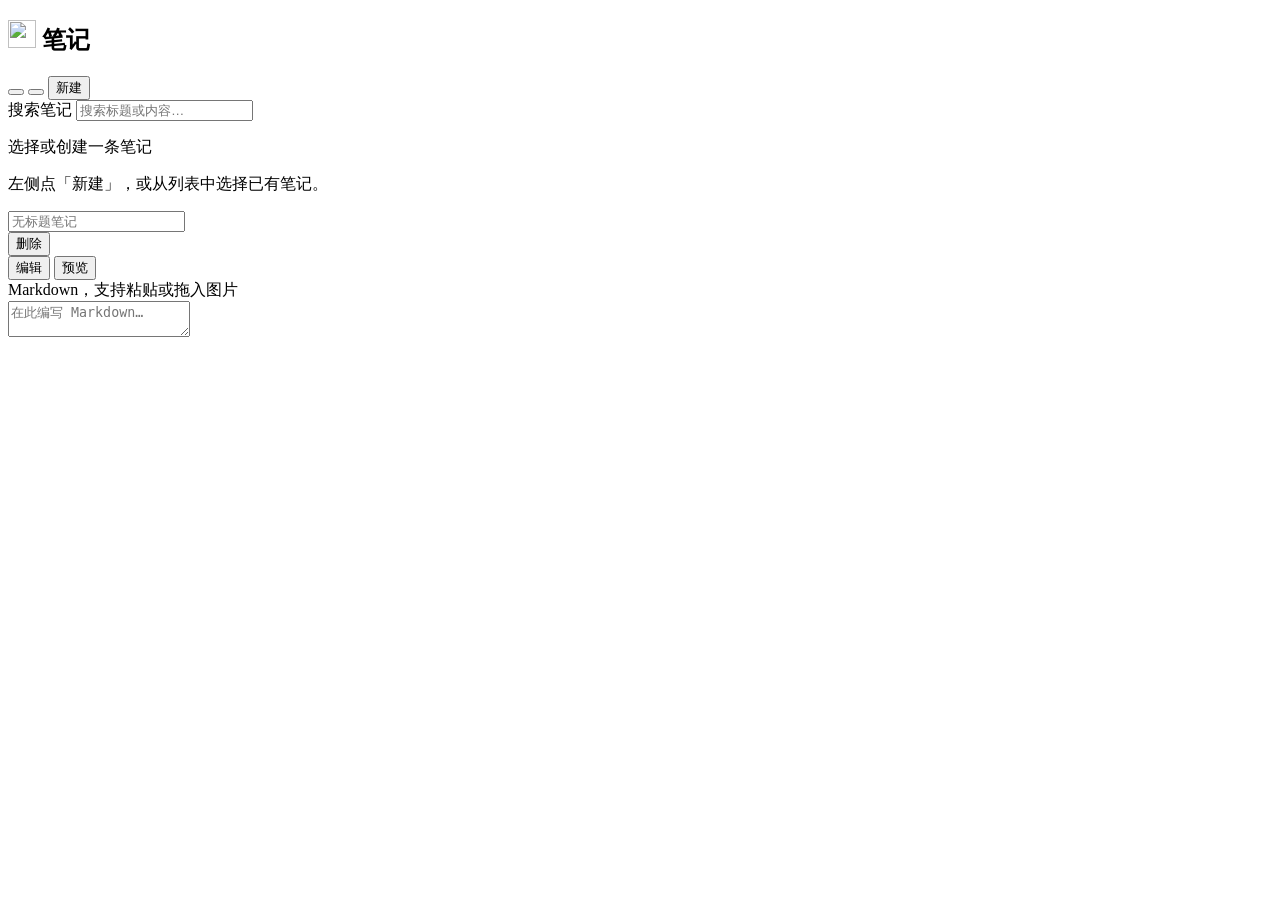
==== web/index.html @ 85990c6b "左侧支持收起展开" ====
<!DOCTYPE html>
<html lang="zh-CN">
<head>
  <meta charset="UTF-8" />
  <meta name="viewport" content="width=device-width, initial-scale=1" />
  <title>笔记云</title>
  <link rel="icon" href="/favicon.ico" sizes="any" />
  <link rel="icon" href="/favicon.svg" type="image/svg+xml" sizes="any" />
  <link rel="apple-touch-icon" href="/favicon.svg" />
  <link rel="stylesheet" href="/styles.css" />
</head>
<body>
  <div class="app" id="app">
    <aside class="sidebar" id="sidebar" aria-label="笔记列表">
      <header class="sidebar-header">
        <h1 class="logo">
          <img class="logo-icon" src="/favicon.svg" width="28" height="28" alt="" decoding="async" />
          <span class="logo-text">笔记</span>
        </h1>
        <div class="sidebar-actions">
          <button
            type="button"
            class="btn btn-ghost icon-btn"
            id="btn-sidebar-collapse"
            title="收起侧栏"
            aria-label="收起笔记列表"
            aria-expanded="true"
            aria-controls="sidebar"
          >
            <span class="icon-sidebar-collapse" aria-hidden="true"></span>
          </button>
          <button type="button" class="btn btn-ghost icon-btn" id="btn-theme" title="切换主题" aria-label="切换明暗主题">
            <span class="icon-theme" aria-hidden="true"></span>
          </button>
          <button type="button" class="btn btn-primary" id="btn-new">新建</button>
        </div>
      </header>
      <label class="search-wrap">
        <span class="sr-only">搜索笔记</span>
        <input type="search" id="search" class="search-input" placeholder="搜索标题或内容…" autocomplete="off" />
      </label>
      <ul class="note-list" id="note-list" role="list"></ul>
      <p class="sidebar-footer" id="note-count"></p>
    </aside>

    <main class="editor-panel" id="editor-panel">
      <button
        type="button"
        class="sidebar-expand-fab"
        id="btn-sidebar-expand"
        hidden
        title="展开笔记列表"
        aria-label="展开笔记列表"
        aria-controls="sidebar"
      >
        <span class="icon-sidebar-expand" aria-hidden="true"></span>
      </button>
      <div class="empty-state" id="empty-state">
        <p class="empty-title">选择或创建一条笔记</p>
        <p class="empty-hint">左侧点「新建」，或从列表中选择已有笔记。</p>
      </div>

      <div class="editor-wrap hidden" id="editor-wrap">
        <header class="editor-toolbar">
          <input
            type="text"
            id="note-title"
            class="note-title-input"
            placeholder="无标题笔记"
            maxlength="200"
            aria-label="笔记标题"
          />
          <div class="toolbar-right">
            <span class="saved-hint" id="saved-hint" aria-live="polite"></span>
            <button type="button" class="btn btn-danger btn-sm" id="btn-delete">删除</button>
          </div>
        </header>
        <div class="editor-subbar">
          <div class="view-tabs" role="tablist" aria-label="正文视图">
            <button type="button" class="tab" id="tab-edit" role="tab" aria-selected="false">编辑</button>
            <button type="button" class="tab active" id="tab-preview" role="tab" aria-selected="true">预览</button>
          </div>
          <span class="md-hint">Markdown，支持粘贴或拖入图片</span>
        </div>
        <div class="editor-main" id="editor-main">
          <textarea
            id="note-body"
            class="note-body hidden"
            placeholder="在此编写 Markdown…&#10;&#10;可粘贴截图（Ctrl+V）或将图片拖入此区域。"
            spellcheck="true"
            aria-label="笔记正文 Markdown"
          ></textarea>
          <div
            id="note-preview"
            class="note-preview markdown-body"
            role="tabpanel"
            aria-label="Markdown 预览"
          ></div>
        </div>
      </div>
    </main>
  </div>

  <script src="/app.js"></script>
</body>
</html>
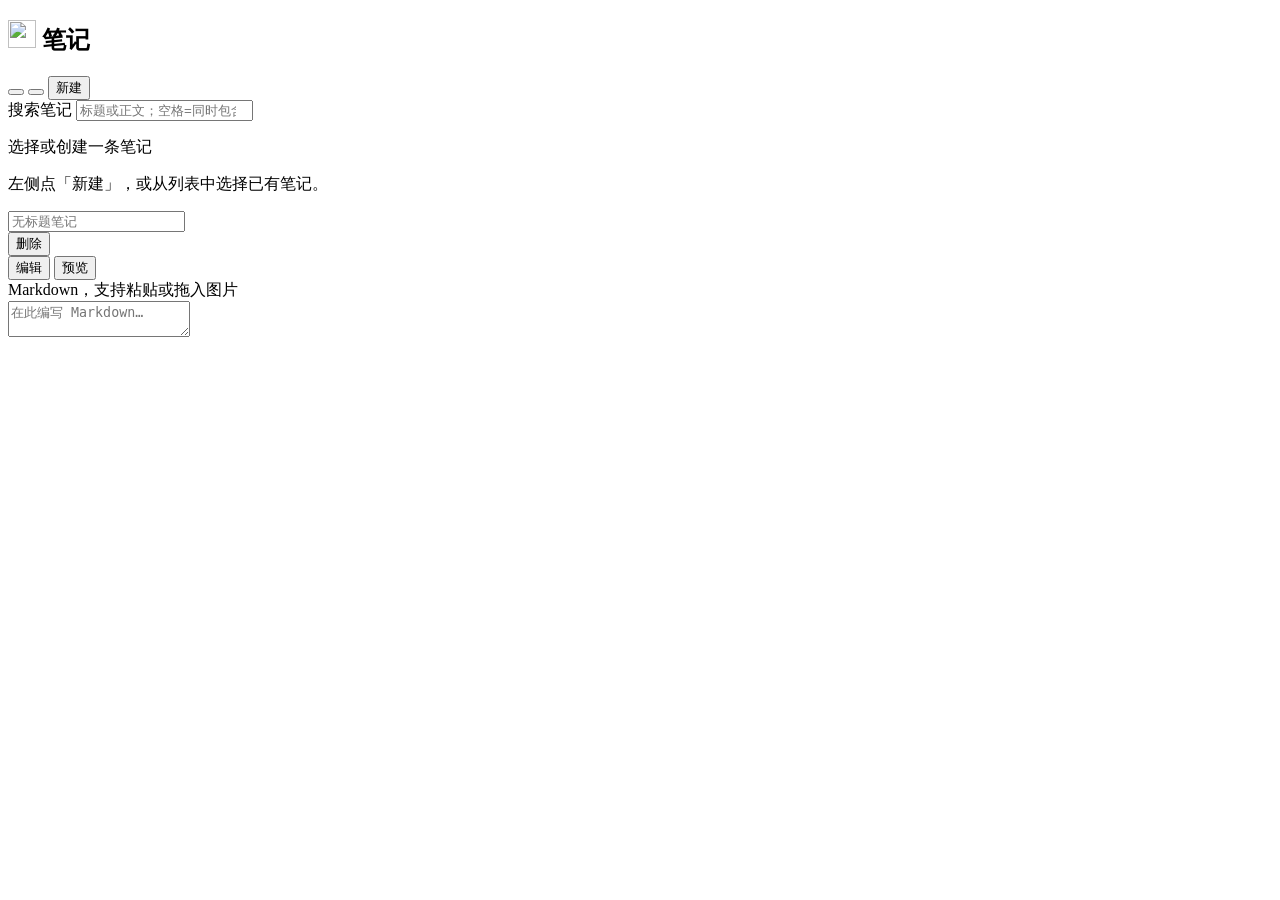
==== commit 6e5c2256: "小优化" ====
--- a/web/index.html
+++ b/web/index.html
@@ -37,7 +37,7 @@
       </header>
       <label class="search-wrap">
         <span class="sr-only">搜索笔记</span>
-        <input type="search" id="search" class="search-input" placeholder="搜索标题或内容…" autocomplete="off" />
+        <input type="search" id="search" class="search-input" placeholder="标题或正文；空格=同时包含多词" autocomplete="off" title="按 / 快速聚焦；↓ 进入列表" />
       </label>
       <ul class="note-list" id="note-list" role="list"></ul>
       <p class="sidebar-footer" id="note-count"></p>
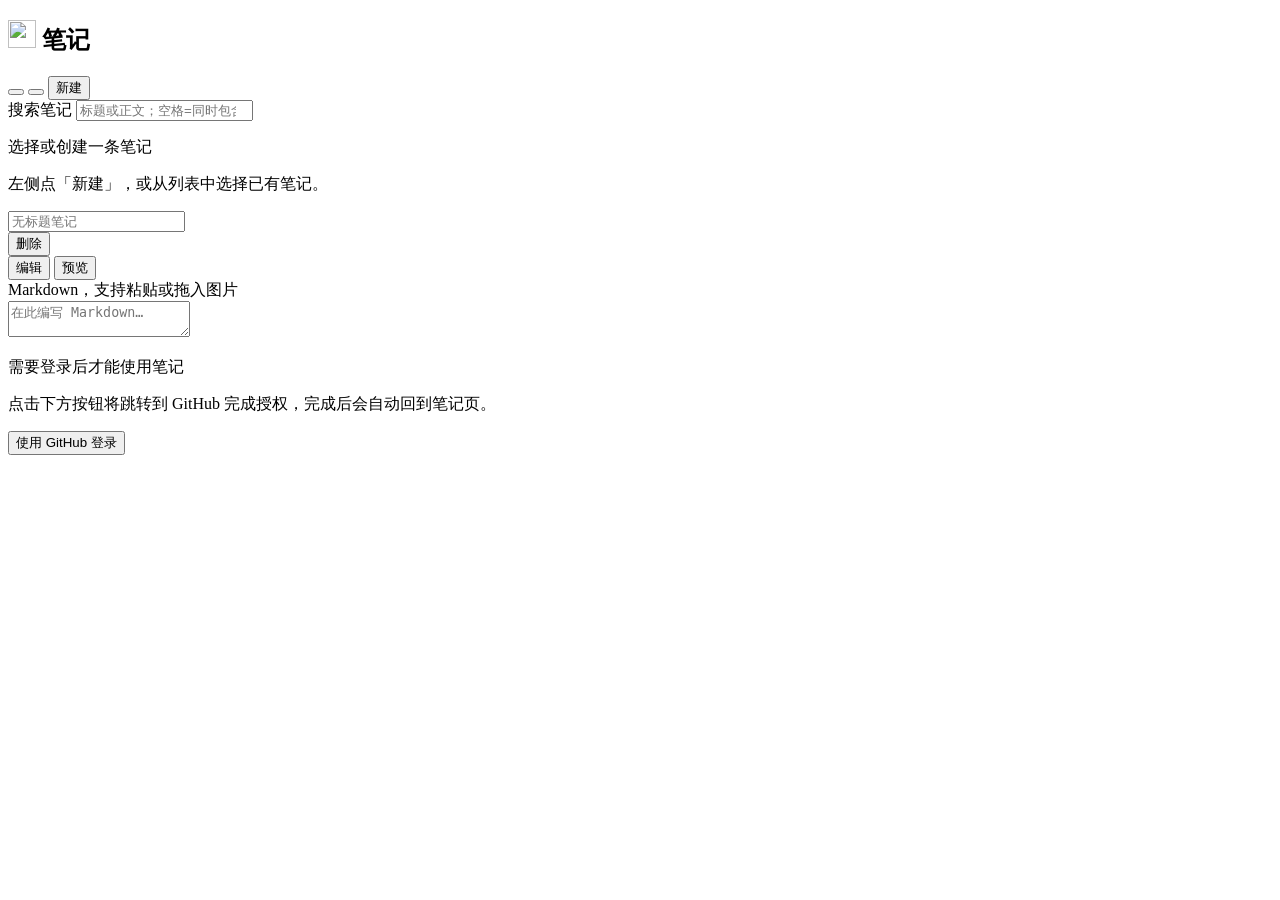
==== commit 3ec66657: "使用github 登录认证" ====
--- a/web/index.html
+++ b/web/index.html
@@ -40,6 +40,7 @@
         <input type="search" id="search" class="search-input" placeholder="标题或正文；空格=同时包含多词" autocomplete="off" title="按 / 快速聚焦；↓ 进入列表" />
       </label>
       <ul class="note-list" id="note-list" role="list"></ul>
+      <div id="auth-bar" class="auth-bar hidden" aria-label="登录状态"></div>
       <p class="sidebar-footer" id="note-count"></p>
     </aside>
 
@@ -101,6 +102,15 @@
     </main>
   </div>
 
+  <div id="auth-gate" class="auth-gate hidden" role="dialog" aria-modal="true" aria-labelledby="auth-gate-title">
+    <div class="auth-gate-panel">
+      <p id="auth-gate-title" class="auth-gate-title">需要登录后才能使用笔记</p>
+      <p id="auth-gate-config" class="auth-gate-hint hidden"></p>
+      <p id="auth-gate-hint-login" class="auth-gate-hint">点击下方按钮将跳转到 GitHub 完成授权，完成后会自动回到笔记页。</p>
+      <button type="button" id="btn-github-login" class="btn btn-primary auth-github-btn">使用 GitHub 登录</button>
+    </div>
+  </div>
+
   <script src="/app.js"></script>
 </body>
 </html>
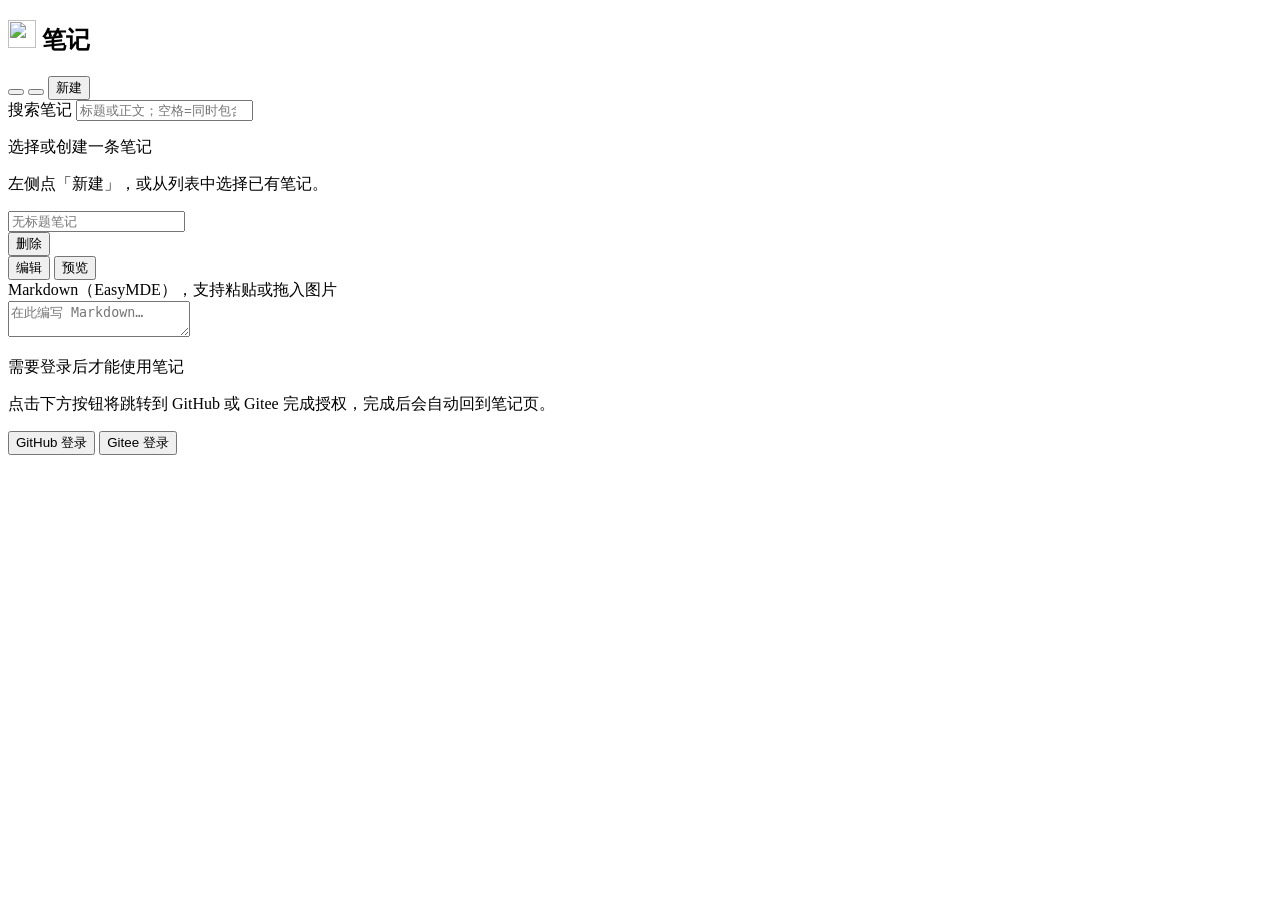
==== commit b184c90a: "增强了编辑器" ====
--- a/web/index.html
+++ b/web/index.html
@@ -7,6 +7,7 @@
   <link rel="icon" href="/favicon.ico" sizes="any" />
   <link rel="icon" href="/favicon.svg" type="image/svg+xml" sizes="any" />
   <link rel="apple-touch-icon" href="/favicon.svg" />
+  <link rel="stylesheet" href="/vendor/easymde/easymde.min.css" />
   <link rel="stylesheet" href="/styles.css" />
 </head>
 <body>
@@ -81,7 +82,7 @@
             <button type="button" class="tab" id="tab-edit" role="tab" aria-selected="false">编辑</button>
             <button type="button" class="tab active" id="tab-preview" role="tab" aria-selected="true">预览</button>
           </div>
-          <span class="md-hint">Markdown，支持粘贴或拖入图片</span>
+          <span class="md-hint">Markdown（EasyMDE），支持粘贴或拖入图片</span>
         </div>
         <div class="editor-main" id="editor-main">
           <textarea
@@ -106,11 +107,15 @@
     <div class="auth-gate-panel">
       <p id="auth-gate-title" class="auth-gate-title">需要登录后才能使用笔记</p>
       <p id="auth-gate-config" class="auth-gate-hint hidden"></p>
-      <p id="auth-gate-hint-login" class="auth-gate-hint">点击下方按钮将跳转到 GitHub 完成授权，完成后会自动回到笔记页。</p>
-      <button type="button" id="btn-github-login" class="btn btn-primary auth-github-btn">使用 GitHub 登录</button>
+      <p id="auth-gate-hint-login" class="auth-gate-hint">点击下方按钮将跳转到 GitHub 或 Gitee 完成授权，完成后会自动回到笔记页。</p>
+      <div class="auth-gate-buttons">
+        <button type="button" id="btn-github-login" class="btn btn-primary auth-oauth-btn">GitHub 登录</button>
+        <button type="button" id="btn-gitee-login" class="btn btn-primary auth-oauth-btn auth-oauth-btn-gitee">Gitee 登录</button>
+      </div>
     </div>
   </div>
 
+  <script src="/vendor/easymde/easymde.min.js"></script>
   <script src="/app.js"></script>
 </body>
 </html>
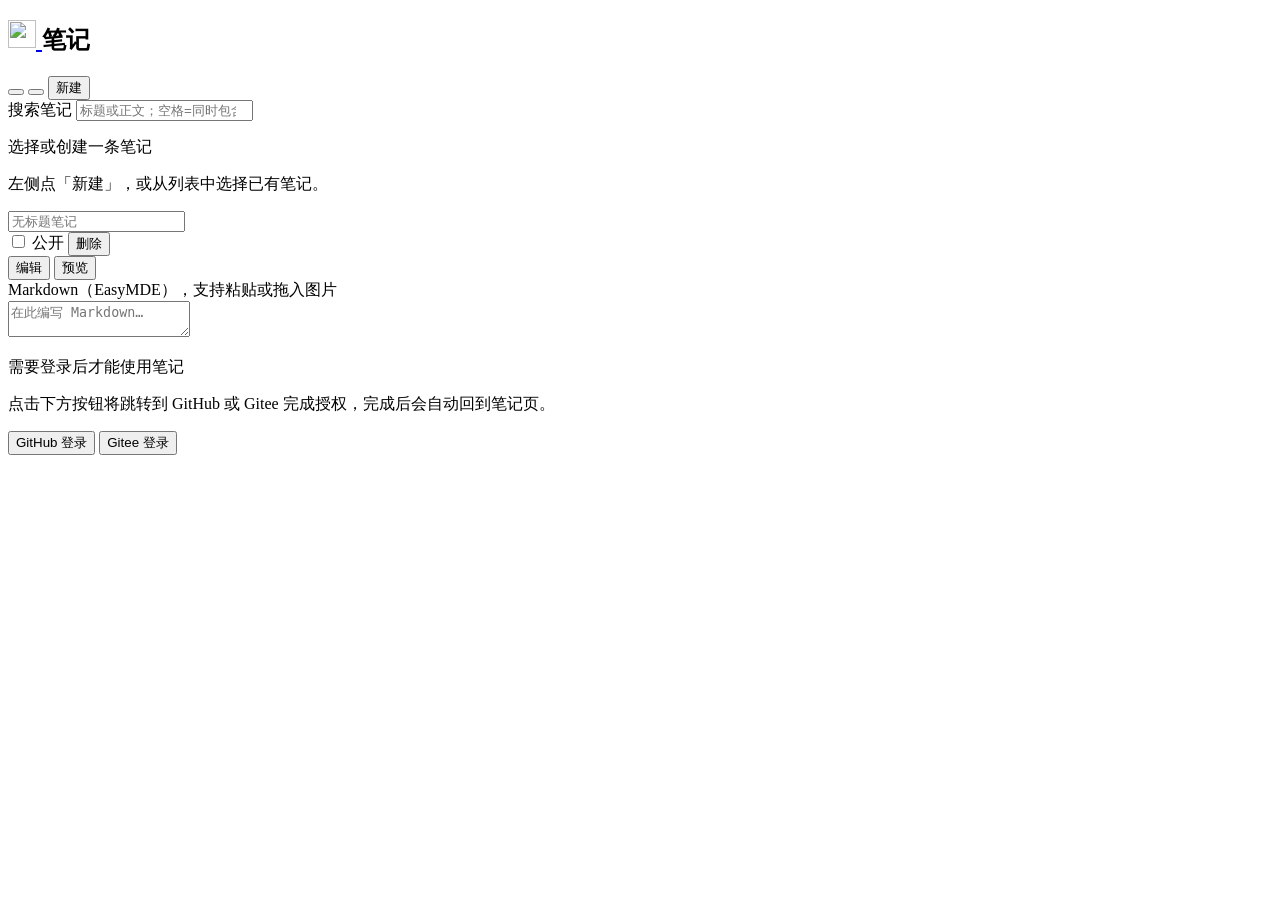
==== commit 92e5134c: "Merge 28213f2ffbef315f4bc12db667b41b1234357ce0 into 3ec666570f4652963f782b182092e9fcaf35abc3" ====
--- a/web/index.html
+++ b/web/index.html
@@ -15,7 +15,16 @@
     <aside class="sidebar" id="sidebar" aria-label="笔记列表">
       <header class="sidebar-header">
         <h1 class="logo">
-          <img class="logo-icon" src="/favicon.svg" width="28" height="28" alt="" decoding="async" />
+          <a
+            href="/public"
+            class="logo-public-link"
+            target="_blank"
+            rel="noopener noreferrer"
+            title="公共手记"
+            aria-label="打开公共手记"
+          >
+            <img class="logo-icon" src="/favicon.svg" width="28" height="28" alt="" decoding="async" />
+          </a>
           <span class="logo-text">笔记</span>
         </h1>
         <div class="sidebar-actions">
@@ -74,6 +83,10 @@
           />
           <div class="toolbar-right">
             <span class="saved-hint" id="saved-hint" aria-live="polite"></span>
+            <label class="toolbar-public-opt">
+              <input type="checkbox" id="note-public" />
+              <span>公开</span>
+            </label>
             <button type="button" class="btn btn-danger btn-sm" id="btn-delete">删除</button>
           </div>
         </header>
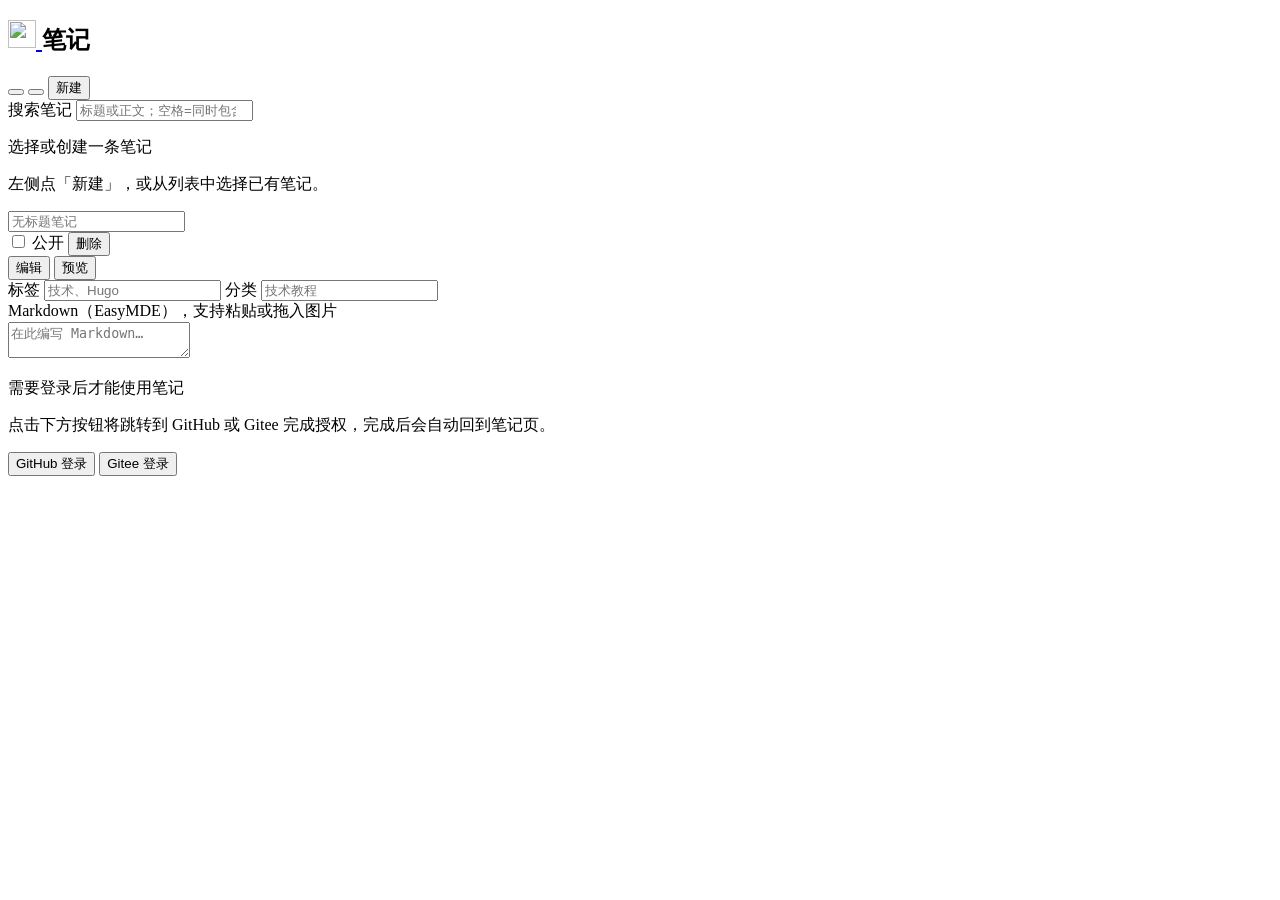
==== commit 5de236f1: "增加便签和分类" ====
--- a/web/index.html
+++ b/web/index.html
@@ -91,9 +91,37 @@
           </div>
         </header>
         <div class="editor-subbar">
-          <div class="view-tabs" role="tablist" aria-label="正文视图">
-            <button type="button" class="tab" id="tab-edit" role="tab" aria-selected="false">编辑</button>
-            <button type="button" class="tab active" id="tab-preview" role="tab" aria-selected="true">预览</button>
+          <div class="editor-subbar-main">
+            <div class="view-tabs" role="tablist" aria-label="正文视图">
+              <button type="button" class="tab" id="tab-edit" role="tab" aria-selected="false">编辑</button>
+              <button type="button" class="tab active" id="tab-preview" role="tab" aria-selected="true">预览</button>
+            </div>
+            <div class="note-meta-fields" aria-label="标签与分类">
+              <label class="note-meta-label">
+                <span class="note-meta-label-text">标签</span>
+                <input
+                  type="text"
+                  id="note-tags"
+                  class="note-meta-input"
+                  placeholder="技术、Hugo"
+                  maxlength="800"
+                  autocomplete="off"
+                  aria-label="标签，逗号或顿号分隔"
+                />
+              </label>
+              <label class="note-meta-label">
+                <span class="note-meta-label-text">分类</span>
+                <input
+                  type="text"
+                  id="note-categories"
+                  class="note-meta-input"
+                  placeholder="技术教程"
+                  maxlength="800"
+                  autocomplete="off"
+                  aria-label="分类，逗号或顿号分隔"
+                />
+              </label>
+            </div>
           </div>
           <span class="md-hint">Markdown（EasyMDE），支持粘贴或拖入图片</span>
         </div>
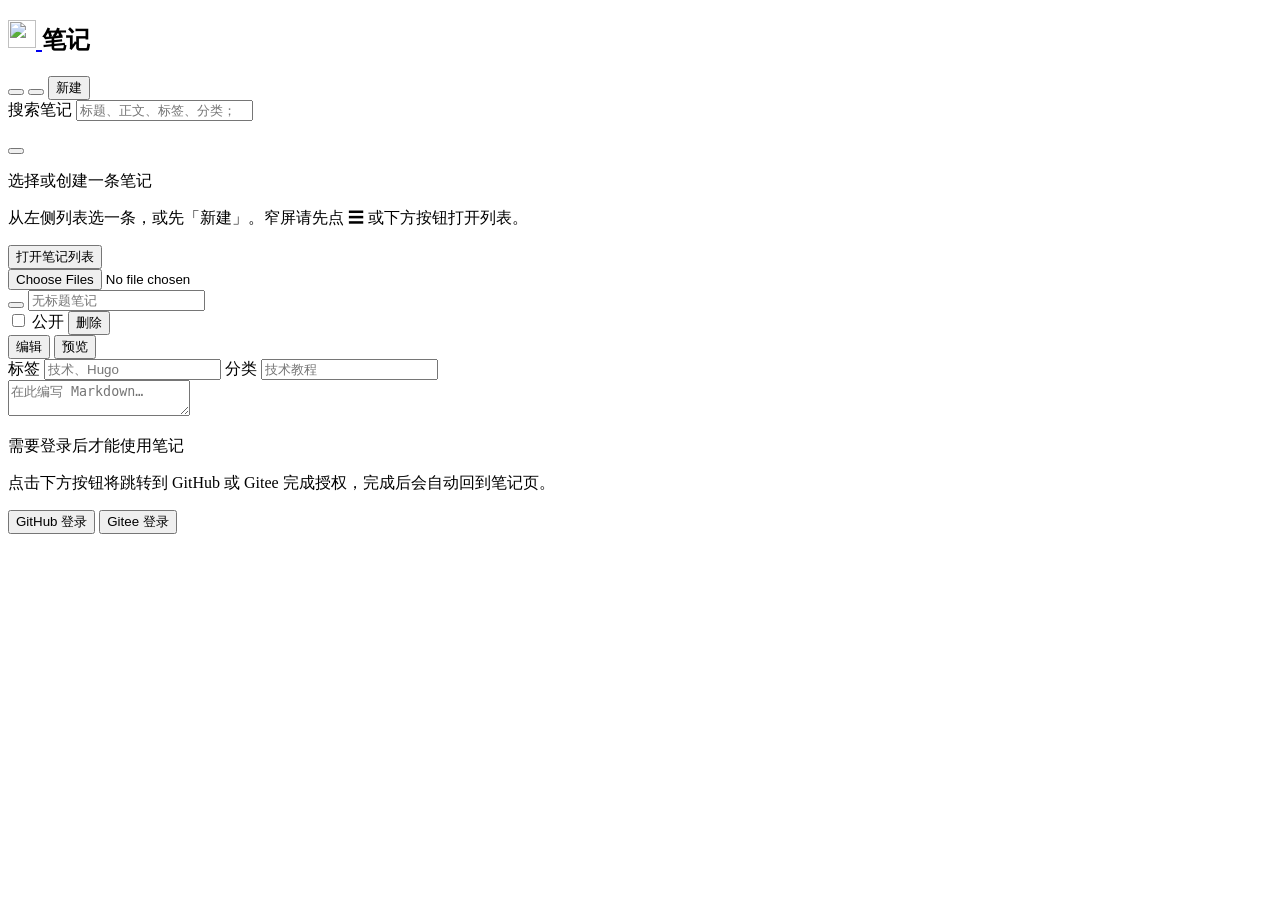
==== commit 1a6020fb: "年月折叠" ====
--- a/web/index.html
+++ b/web/index.html
@@ -2,8 +2,8 @@
 <html lang="zh-CN">
 <head>
   <meta charset="UTF-8" />
-  <meta name="viewport" content="width=device-width, initial-scale=1" />
-  <title>笔记云</title>
+  <meta name="viewport" content="width=device-width, initial-scale=1, viewport-fit=cover" />
+  <title>笔记</title>
   <link rel="icon" href="/favicon.ico" sizes="any" />
   <link rel="icon" href="/favicon.svg" type="image/svg+xml" sizes="any" />
   <link rel="apple-touch-icon" href="/favicon.svg" />
@@ -47,14 +47,24 @@
       </header>
       <label class="search-wrap">
         <span class="sr-only">搜索笔记</span>
-        <input type="search" id="search" class="search-input" placeholder="标题或正文；空格=同时包含多词" autocomplete="off" title="按 / 快速聚焦；↓ 进入列表" />
+        <input type="search" id="search" class="search-input" placeholder="标题、正文、标签、分类；空格=同时包含多词" autocomplete="off" title="按 / 快速聚焦；↓ 进入列表" />
       </label>
       <ul class="note-list" id="note-list" role="list"></ul>
-      <div id="auth-bar" class="auth-bar hidden" aria-label="登录状态"></div>
-      <p class="sidebar-footer" id="note-count"></p>
+      <div class="sidebar-footer-bar">
+        <div id="auth-bar" class="auth-bar hidden" aria-label="登录状态"></div>
+        <p class="sidebar-note-count" id="note-count" aria-live="polite"></p>
+      </div>
     </aside>
 
     <main class="editor-panel" id="editor-panel">
+      <button
+        type="button"
+        class="sidebar-backdrop"
+        id="sidebar-backdrop"
+        tabindex="-1"
+        aria-label="关闭笔记列表"
+        aria-hidden="true"
+      ></button>
       <button
         type="button"
         class="sidebar-expand-fab"
@@ -68,11 +78,32 @@
       </button>
       <div class="empty-state" id="empty-state">
         <p class="empty-title">选择或创建一条笔记</p>
-        <p class="empty-hint">左侧点「新建」，或从列表中选择已有笔记。</p>
+        <p class="empty-hint">从左侧列表选一条，或先「新建」。窄屏请先点 ☰ 或下方按钮打开列表。</p>
+        <button type="button" class="btn btn-primary empty-open-list" id="btn-empty-open-list">
+          打开笔记列表
+        </button>
       </div>
 
       <div class="editor-wrap hidden" id="editor-wrap">
+        <input
+          type="file"
+          id="note-image-file"
+          class="note-image-file-input"
+          accept="image/*"
+          multiple
+          tabindex="-1"
+          aria-hidden="true"
+        />
         <header class="editor-toolbar">
+          <button
+            type="button"
+            class="btn btn-ghost icon-btn editor-mobile-menu"
+            id="btn-mobile-menu"
+            aria-label="打开笔记列表"
+            title="笔记列表"
+          >
+            <span class="icon-sidebar-menu" aria-hidden="true"></span>
+          </button>
           <input
             type="text"
             id="note-title"
@@ -123,13 +154,12 @@
               </label>
             </div>
           </div>
-          <span class="md-hint">Markdown（EasyMDE），支持粘贴或拖入图片</span>
         </div>
         <div class="editor-main" id="editor-main">
           <textarea
             id="note-body"
             class="note-body hidden"
-            placeholder="在此编写 Markdown…&#10;&#10;可粘贴截图（Ctrl+V）或将图片拖入此区域。"
+            placeholder="在此编写 Markdown…&#10;&#10;可粘贴截图（Ctrl+V）、拖入图片，或使用编辑模式下工具栏「上传」从相册/相机添加。"
             spellcheck="true"
             aria-label="笔记正文 Markdown"
           ></textarea>
